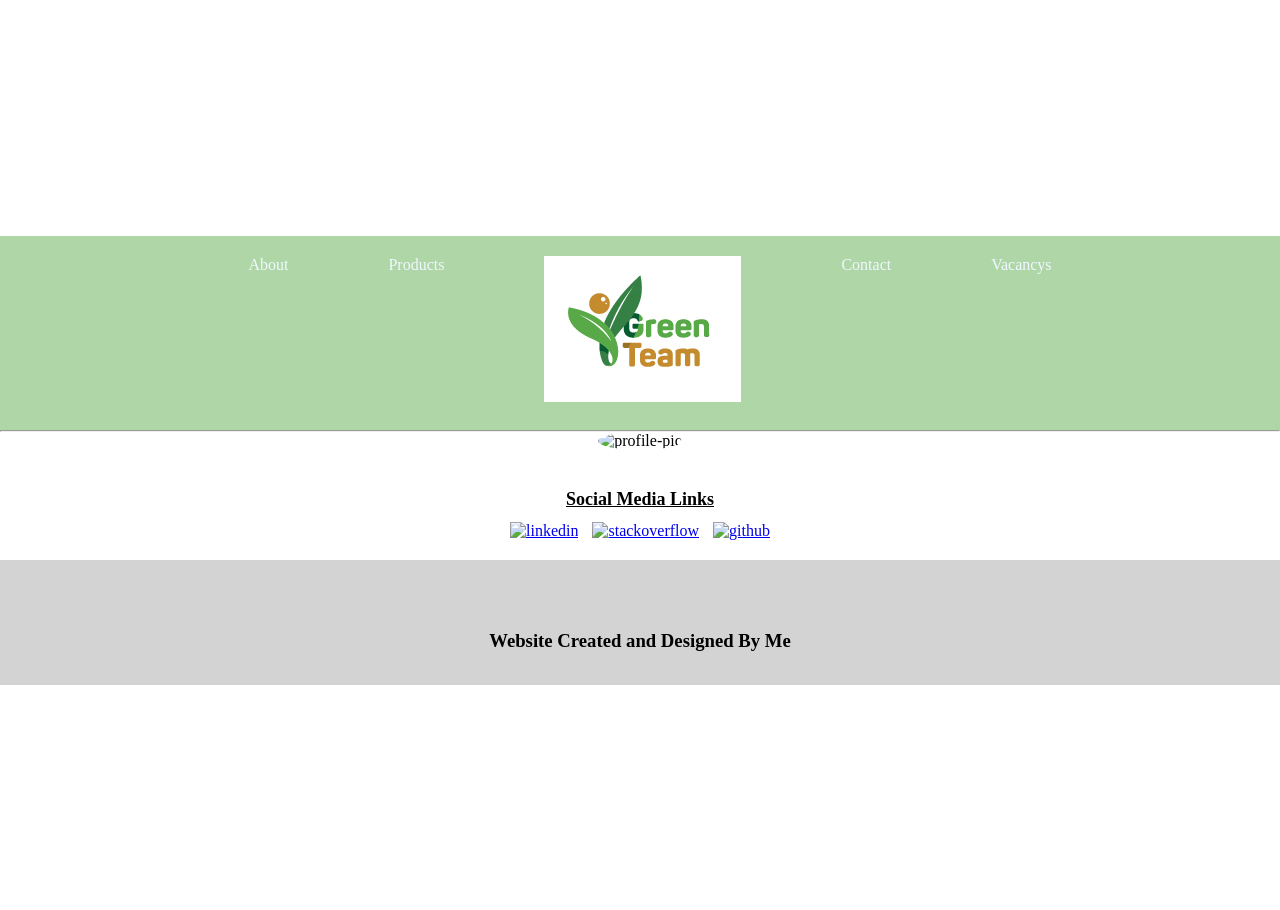
==== index.html @ f2ceae56 "files" ====
<!DOCTYPE html>
<html lang="en">
<head>
    <meta charset="UTF-8">
    <meta name="viewport" content="width=device-width, initial-scale=1.0">
    <meta http-equiv="X-UA-Compatible" content="ie=edge">
    <title>GreenTeam</title>
    <link rel="stylesheet" href="styles.css">
    <link rel="icon" type="image/png" href="images/Green Team_RGB-01 copy.png" sizes="64x64">
</head>
<body>
    <header>
        <div class="item">
            <!-- This displays the logo at the top of the page central -->
            <!-- <div class="header-background"><</div> -->
            <div class="container flexbox">
                <nav>
                <!-- This shows that the following within the tag take the user to differnt pages -->
                    <ul>
                        <!-- Sets text to heading two -->
                        <li><a href="about.html" > About </a></li>
                        <li><a href="products.html" > Products </a></li>
                        <li><a href="index.html"><img src="images/Green Team_RGB-01.jpg" alt="logo"></a></li>
                        <li><a href="contact.html" > Contact </a></li>
                        <li><a href="vacancys.html"> Vacancys </a></li>
                        <!-- These are the navigation links that take the user to each page -->
                    </ul>
                </nav>
            </div>
        </div>
    </header>    
    <hr>
        <div class="filter circles">
            <img src="images/lloyd_crawford2.jpg" alt="profile-pic" >
            <!-- Image above resized at https://squoosh.app/ -->
        </div>
        <video class="background-vid" autoplay muted loop> 
            <!-- This div is used to run the background video as a video which autoplays on a loop with the volume muted -->
                <source src="assets/coding_video.mp4" type="video/mp4">
            <!-- Video by Coverr on  "https://www.pexels.com/video/blurry-screen-853919/" --> 
        </video> 
        <nav>
            <div class="item">  
                <h1>  Lloyd Francis Crawford</h1>
                <h2 style="text-decoration: underline;"> Social Media Links </h2>
                <!-- In this h2 tag i have used a style tag to remove an over line set in the .CSS -->
                <i class="fab fa-stack-overflow"></i>              
                <a href='https://www.linkedin.com/in/lloyd-crawford-7b7501196/'><img src="images/linkedin-brands.png" alt="linkedin" style="padding-right: 10px;"></a>
                <a href='https://stackoverflow.com/users/12197291/lloydc-19' ><img src="images/stack-overflow-brands.png" alt="stackoverflow" style="padding-right: 10px;"></a> 
                <a href='https://github.com/LloydCrawford'><img src="images/github-brands.png" alt="github"></a>  
                <!-- Icons made by "https://www.fontawesome.com/icons/" and resized using "https://squoosh.app/editor" -->
            </div>
        </nav>        
    <footer>
        <br>
        <h3> Website Created and Designed By Me </h3>
    </footer>
</body>
</html>
---- styles.css ----
h1 {
    font-family: 'Ibarra Real Nova', cursive;
    color: white;
    text-decoration: underline;
} /* this sets the main headings to white with a simpe underline in a "Ibarra Real Nova" font */

h2{
    font-family: 'Times New Roman', Times, serif;
    color:black;
    padding: 12px;
    text-decoration: overline underline;
    font-size: 18px;
} /* this sets heading 2 to have a line above and below the text as well as setting the padding and font size in "Times New Roman" */


h3{
    font-family: 'Times New Roman', Times, serif;
    color: black;
    padding-top: 20px;
    padding-bottom: 0px;
} /* very simpily sete the colour to white and the font to "times New Roman" */

                                                                            /* Images */
.circles img{
    border-radius: 85%;
    filter: grayscale(0);
} /* sets the profile picture to a circle */

div.filter :hover{
    border-style: none;
    border-radius: 100%;
    transition: background-size 0.3s ease;
    filter: grayscale(5);
    transition: background-size 0.3s ease; 
} /* when the user hovers over the circle image it now becomes greyscaled */

div.item { 
    border-radius: 100%;
    list-style: none;
    align-content: center;
 } /* sets out an area for the in which the media links are located */

@media only screen and (max-width:767px){
    nav .item a{
        display: none;
    }

    .item{
        padding-top: 5px;
    }
}/*This removes the media links from the modie view for the index due to them already being visible */

                                                                        /* Background Video */
.header-background{
    justify-content: center;
    align-items: center;
    background: rgba(0, 0, 0, 0.25);
    background-image: linear-gradient(
        270deg,
        rgba(0, 0, 0, 0.301),
        rgba(61, 61, 61, 0.685)
    );
    height: 100%;
    width: 100%;
    align-items: center;
    overflow: hidden; 
    margin-top: 150px;
} /* this sets the backround for where the video will be positioned */

.background-vid{
    position: fixed;
    z-index: -1;
    top: 50%;
    left: 50%;
    transform: translate(-50%, -50%);
    min-width: 100%;
    min-height: 100%;
} /* this sets where the video will be placed at the top of the page */

.container {
    text-decoration: none;
    margin: 0px 10px;
    position: relative;
    z-index: 1;
    color: aliceblue;
    list-style: none;
  

}

@media only screen and (max-width: 767px) {
    video {
      display:none;
      
    }

    .header-background{
        display: flex;
        justify-content: center;
        align-items: center;
        background: rgba(0, 0, 0, 0.25);
        background-image: linear-gradient(
            270deg,
            rgba(0, 0, 0, 0.301),
            rgba(133, 122, 122, 0.685)
        );
        height: 100%;
        width: 100%;
        position: relative;
        overflow: hidden; 
        margin-top: 70px;
       
    }  
}/* in order to hide the background video on mobile i found this @media at https://ctrlq.org/code/19651-background-video-css i did this
due to the difficulty i was having getting the video to resize for a mobile view */


                                                                            /* Navigation */
nav{
    margin: 20px;
    margin-top: 0px;
    left: 50%;
    text-align: center;
} /* sets margin to 20px for the navigaton */

.downloads {
    background-color: lightgray;
    text-align: center;
    display: inline-block;
    padding: 12px 28px;
    margin-left: 20px;
    margin-right: 20px;
    background-image: linear-gradient(
        270deg,
        rgba(241, 92, 92, 0.301),
        rgba(63, 63, 63, 0.692)
    );
} /* Creates a button for the dowload links to sit on */

li{
    text-align: center;
    height: auto;
    float: left;
    margin-right: 0px;
    padding: 0px 30px;
    margin-left: 20px;
    text-decoration-color: white;
}
/* The li fuction is used to define a list of data, i have used it to set where it sits on the page */ 

li a{
    position: relative;
    text-decoration-color: white;
}

ul{
    overflow: auto;
    list-style-type: none;
    margin-bottom: 0;
    margin-top: 20px;
    display: inline-block;

}/* ul contors how the list is created and sits together */

@media only screen and (max-width: 700px) {
    li{
        padding:10px;
    }
    nav{
        margin-bottom: 0px;
    }
    .grid_portfolio{
        margin-bottom: 20px;
    }
    .grid_cv{
        margin-top: 20px;
    }
}/* this media query removes padding from the list when on a mobile device so it sits tighter */

@media only screen and (min-width:700px){
    .grid_cv{
        margin-top: 100px;
    }
    .grid_portfolio{
        margin-bottom: 140px;
    }
}/* this media query adds padding to the list when on a desktop so it sits tighter */


                                                                            /* Portofolio Grid Basic code taken from Week 6 Example */

.grid-image{
    max-width: auto;
    border-radius: 5px;
    overflow: hidden;
    position: relative;
    height: auto; 
    z-index: 1;
    transform: translate(0);
    
} /* sets the sizing of the images which will be on the grid */

.grid_portfolio{
    display: grid;
    grid-template-columns: repeat(auto-fit, minmax(300px, 1fr));
    grid-gap: 1.5rem;
    grid-auto-rows: minmax(150px, auto);
    align-items: center;
    margin-left: 20px;
    margin-right: 20px;
} /* sets the properties for the grid including the columns on the portfolio page*/

.grid_cv{
    display: grid;
    grid-template-columns: repeat(auto-fit, minmax(300px, 1fr));
    grid-gap: 1.5rem;
    grid-auto-rows: minmax(150px, auto);
    align-items: center;
    margin-left: 20px;
    margin-right: 20px;
    margin-top: 20px;
}/* sets the properties of the grid including the colums on the cv pag */

.description{
    position: relative;
    text-align: center;
}/* sets the sizing of the descriptions on the portfolio page */

.central{
    transition: .5s ease;
    opacity: 0;
    position: fixed;
    top: 50%;
    left: 50%;
    transform: translate(-50%, -50%);
    z-index: 20;
 }/* used to center the description in the middle of the image */

.grid-image :hover{
    filter: blur(2px);
}/* when the user hovers over the image it blurs the picture drawing attention to the text */

.description:hover {
    opacity: 1;
}/* when a user hovers over the image it displays the text dscription */


                        /*  original selector .CSS credited to style shift at https://codepen.io/EvyatarDa/pen/waKXMd CSS Line 231-264 */
div.container{
    margin: 0 auto;
    text-align: center;
    list-style: none;
} 

div.container a {
    text-decoration: none;
    margin: 0px 10px;
    position: relative;
    z-index: 1;
    cursor: none;
    color: aliceblue;
}

div.selector{
    position: relative;
    transform: translateX(0);
}

div.selector a:before, div.selector a:after {
    position: fixed;
    width: 78px;
    height: 28px;
    border: 4px solid rgb(255, 177, 177);
    transform: translateX(-50%) translateY(-50%) scale(0.8);
    background: transparent;
    content: "";
    opacity: 0;
    transition: all 0.3s;
    z-index: 0;
    padding: 10px 10px;
    margin-top: 10px;
} /* sets how the boxes will move and there sizings */

div.selector a:after {
    filter: grayscale(1);
    border-width: 3px;
    transition: all 0.4s;
    margin-left: 41px;
} /* sets what the back box will look like */ 

div.selector a:hover:before, div.selector a:focus:before {
    opacity: 1;
    transform: translateX(-50%) translateY(-50%) scale(1);
    margin-left: 41px;
} /* sets opacity and movement */

div.selector a:hover:after, div.selector a:focus:after {
    opacity: 1;
    transform: translateX(-50%) translateY(-50%) scale(1.3);
    margin-left: 41px;
    margin-top: 10px;
} /* sets opacity and movement */

@media only screen and (max-width: 800px){
    div.selector a{
        padding: 0;
        margin: 0;
        opacity: 0;
        cursor: cell;
        width: 60px;
        height: 20px;
    }
} /* This @media is used to hide the selectors on mobile device */

                                /* Contact Page redit to ssbalakumar on codepen.io at https://codepen.io/ssbalakumar/pen/uzDIA?editors=1100 where the orginla code was altered from */

.contact-page{
    align-items: center;
    height: auto;
    display: flex;
    flex-direction: column
} /* sets hwo the contact section will sit on the page */

.contact-box{
     border: medium none !important;
     margin: auto;
     min-width: auto;
     padding: 0;
     height: auto; 
     border-radius: 50%;
} /* Sets how each box should be positioned */
 
input{
    font-size: 25px;
    font-size-adjust: none;
    border-radius:30px;
    text-align: center
} /* sets the input texts and curved box edges */

textarea{
    font-size-adjust: none;
    border-radius: 10px;
    min-width: 295px;
    min-height: 245px;
    text-align: left;
}/* sets text varibles */

input[type=submit]{
    font-size: 25px;
    background-image: linear-gradient(
        270deg,
        rgba(0, 0, 0, 0.301),
        rgba(61, 61, 61, 0.685)
    );
}/* Sets the submit buttons colours and font sixe */


.button{
     cursor:pointer;
     width:auto;
     border: white;
     background:#0CF;
     color:#FFF;
     margin:0 0 5px;
     padding:20px;
}/* determines how the submit button shall look */



                                                                                /* FlexBoxes */

.flexbox{
    display: flex;
    align-content: flex-start;
    justify-content: left;
    grid-column: auto;
    flex-direction: column;
}/* flex box is used to make coloums of text flexible and responsive */

                                                                                /* Layout */

*{
    padding: 0;
    margin: 0;
}/* sets the standard padding and margins to 0 */

head{
    margin-top: 1rem;
    margin-bottom: 1rem;
} /* sets margin heights for the header */

header{
    background: #58a946;
    background-color: #58a94679 
}

body{
    text-align: center;
    align-content: center;
    padding: 0px;
    margin-top: 10px;
    min-height: 100vh;
    
} /* sets content algnment padding and top margin for the body */

footer{
    position: relative;
    align-content: center;
    background-color: rgba(124, 121, 121, 0.329);
    bottom: 0;
    min-width: 100vw;
    height: 125px;
}/* sets content algnment padding and top margin for the footer */

footer a{
    padding: 30px;
}
/* sets spacing for the media icons */

html{
    background-color:white;
    cursor: cell;
   
    text-decoration-color: white;
} /* sets feautres fo the whole html document including cursor, background colour and gradient */


 @media only screen and (max-width: 767px){
    html{
         background-color: black;
         background-image: linear-gradient(
            90deg,
            rgba(0, 0, 0, 0.301),
            rgba(121, 119, 119, 0.692)
        );
    }
    
    body{
        padding-bottom: 130px;
        margin-top: 3px;
        transform: translate(0);
        min-height: 80vh;
    }

    footer{
        margin-top: 0px;
    }

    footer a{
        padding: 0;
        height: 10px;
        width: 10px;
    }
}/* sets html background for mobile devices as well as sizing and padding for the media icons */
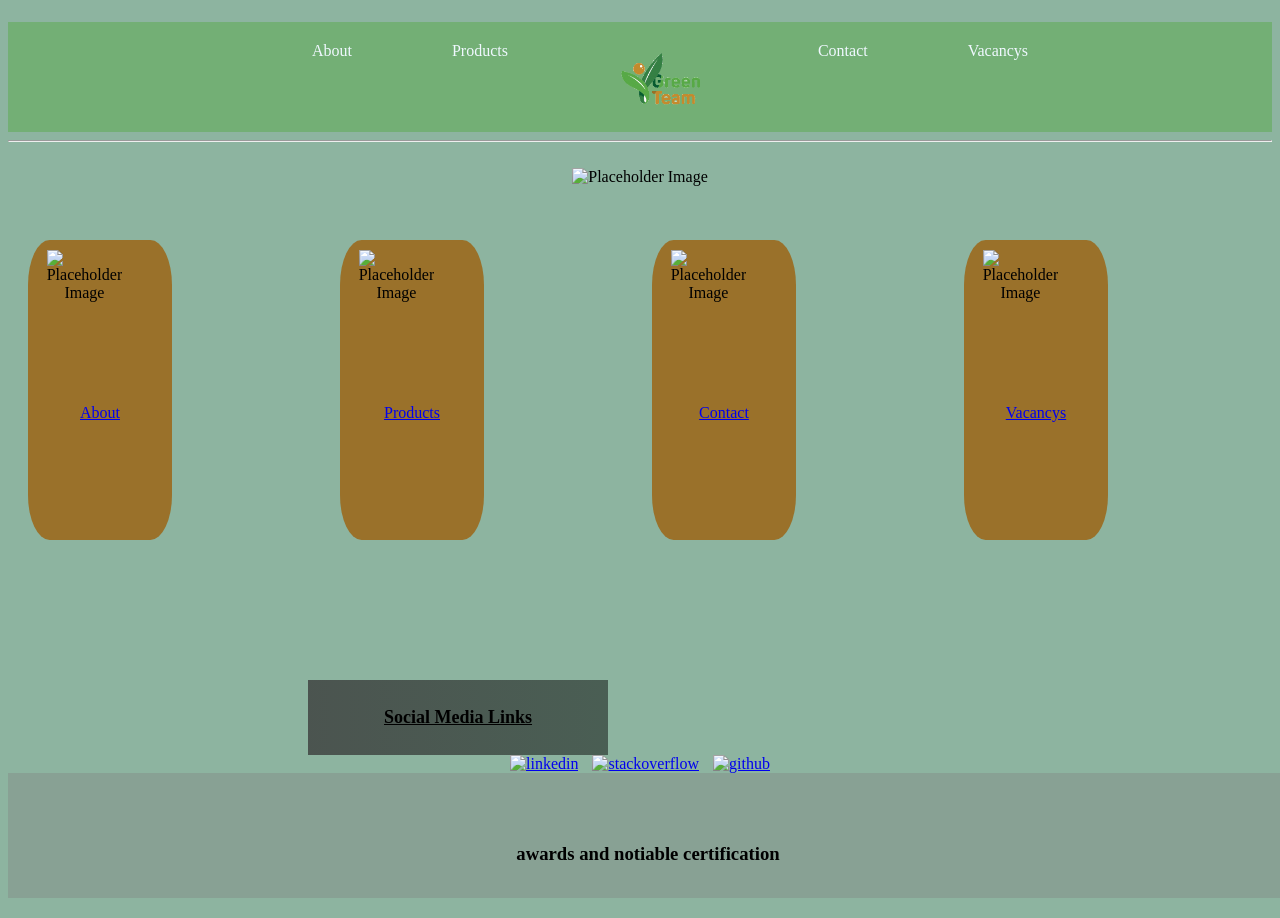
==== commit 44facfa1: "update" ====
--- a/index.html
+++ b/index.html
@@ -5,7 +5,7 @@
     <meta name="viewport" content="width=device-width, initial-scale=1.0">
     <meta http-equiv="X-UA-Compatible" content="ie=edge">
     <title>GreenTeam</title>
-    <link rel="stylesheet" href="styles.css">
+    <link rel="stylesheet" href="styles/styles.css">
     <link rel="icon" type="image/png" href="images/Green Team_RGB-01 copy.png" sizes="64x64">
 </head>
 <body>
@@ -20,7 +20,7 @@
                         <!-- Sets text to heading two -->
                         <li><a href="about.html" > About </a></li>
                         <li><a href="products.html" > Products </a></li>
-                        <li><a href="index.html"><img src="images/Green Team_RGB-01.jpg" alt="logo"></a></li>
+                        <li><a href="index.html"><img src="images/Green Team_RGB-01 copy 2.png" alt="logo" style="width: 110px"></a></li>
                         <li><a href="contact.html" > Contact </a></li>
                         <li><a href="vacancys.html"> Vacancys </a></li>
                         <!-- These are the navigation links that take the user to each page -->
@@ -30,30 +30,64 @@
         </div>
     </header>    
     <hr>
-        <div class="filter circles">
-            <img src="images/lloyd_crawford2.jpg" alt="profile-pic" >
-            <!-- Image above resized at https://squoosh.app/ -->
+    <br>
+    <img src="https://via.placeholder.com/650x400" alt="Placeholder Image" class="image">
+    <br>
+    <br>
+    <br>
+    <br>
+    <div class="grid_portfolio">
+        <div class="naviflex">
+            <div class="imagelinks">
+                <img src="https://via.placeholder.com/120x150" alt="Placeholder Image" class="image">
+            </div>
+            <br>
+            <br>
+            <br>
+            <a href ="about.html"> About </a>
         </div>
-        <video class="background-vid" autoplay muted loop> 
-            <!-- This div is used to run the background video as a video which autoplays on a loop with the volume muted -->
-                <source src="assets/coding_video.mp4" type="video/mp4">
-            <!-- Video by Coverr on  "https://www.pexels.com/video/blurry-screen-853919/" --> 
-        </video> 
-        <nav>
-            <div class="item">  
-                <h1>  Lloyd Francis Crawford</h1>
-                <h2 style="text-decoration: underline;"> Social Media Links </h2>
+        <div class="naviflex">
+            <div class="imagelinks">
+                <img src="https://via.placeholder.com/120x150" alt="Placeholder Image" class="image">
+            </div>
+            <br>
+            <br>
+            <br>
+            <a href ="products.html"> Products </a>
+        </div>
+        <div class="naviflex">
+            <div class="imagelinks">
+                <img src="https://via.placeholder.com/120x150" alt="Placeholder Image" class="image">
+            </div>
+            <br>
+            <br>
+            <br>
+            <a href ="contact.html"> Contact </a>
+        </div>
+        <div class="naviflex">
+            <div class="imagelinks">
+                <img src="https://via.placeholder.com/120x150" alt="Placeholder Image" class="image">
+            </div>
+            <br>
+            <br>
+            <br>
+            <a href ="vacancys.html"> Vacancys </a>
+        </div>
+    </div>
+    <nav>
+        <div class="item header-background">
+            <h2 style="text-decoration: underline;"> Social Media Links </h2>
                 <!-- In this h2 tag i have used a style tag to remove an over line set in the .CSS -->
-                <i class="fab fa-stack-overflow"></i>              
-                <a href='https://www.linkedin.com/in/lloyd-crawford-7b7501196/'><img src="images/linkedin-brands.png" alt="linkedin" style="padding-right: 10px;"></a>
-                <a href='https://stackoverflow.com/users/12197291/lloydc-19' ><img src="images/stack-overflow-brands.png" alt="stackoverflow" style="padding-right: 10px;"></a> 
-                <a href='https://github.com/LloydCrawford'><img src="images/github-brands.png" alt="github"></a>  
-                <!-- Icons made by "https://www.fontawesome.com/icons/" and resized using "https://squoosh.app/editor" -->
-            </div>
-        </nav>        
+        </div>
+        <i class="fab fa-stack-overflow"></i>              
+        <a href='https://www.linkedin.com/in/lloyd-crawford-7b7501196/'><img src="images/linkedin-brands.png" alt="linkedin" style="padding-right: 10px;"></a>
+        <a href='https://stackoverflow.com/users/12197291/lloydc-19' ><img src="images/stack-overflow-brands.png" alt="stackoverflow" style="padding-right: 10px;"></a> 
+        <a href='https://github.com/LloydCrawford'><img src="images/github-brands.png" alt="github"></a>  
+                <!-- Icons made by "https://www.fontawesome.com/icons/" and resized using "https://squoosh.app/editor" --> 
+    </nav>        
     <footer>
         <br>
-        <h3> Website Created and Designed By Me </h3>
+        <h3> awards and notiable certification </h3>
     </footer>
 </body>
 </html>
--- a/styles/styles.css
+++ b/styles/styles.css
@@ -0,0 +1,457 @@
+h1 {
+    font-family: 'Ibarra Real Nova', cursive;
+    color: white;
+    text-decoration: underline;
+} /* this sets the main headings to white with a simpe underline in a "Ibarra Real Nova" font */
+
+h2{
+    font-family: 'Times New Roman', Times, serif;
+    color:black;
+    padding: 12px;
+    text-decoration: overline underline;
+    font-size: 18px;
+} /* this sets heading 2 to have a line above and below the text as well as setting the padding and font size in "Times New Roman" */
+
+
+h3{
+    font-family: 'Times New Roman', Times, serif;
+    color: black;
+    padding-top: 20px;
+    padding-bottom: 0px;
+} /* very simpily sete the colour to white and the font to "times New Roman" */
+
+                                                                            /* Images */
+.circles img{
+    border-radius: 85%;
+    filter: grayscale(0);
+} /* sets the profile picture to a circle */
+
+div.filter :hover{
+    border-style: none;
+    border-radius: 100%;
+    transition: background-size 0.3s ease;
+    filter: grayscale(5);
+    transition: background-size 0.3s ease; 
+} /* when the user hovers over the circle image it now becomes greyscaled */
+
+div.item { 
+    list-style: none;
+    align-content: center;
+ } /* sets out an area for the in which the media links are located */
+
+
+
+ .imagelinks{
+     height: 100px;
+     width: 40%;
+     margin-top: 10px;
+     margin-left: 13%;
+ }
+
+@media only screen and (max-width:767px){
+    nav .item a{
+        display: none;
+    }
+
+    .item{
+        padding-top: 5px;
+    }
+}/*This removes the media links from the modie view for the index due to them already being visible */
+
+                                                                        /* Background Video */
+.header-background{
+    align-items: center;
+    background: rgba(0, 0, 0, 0.25);
+    background-image: linear-gradient(
+        270deg,
+        rgba(0, 0, 0, 0.301),
+        rgba(61, 61, 61, 0.685)
+    );
+    width: 300px;
+    overflow: hidden; 
+    margin-left: 300px;
+    left: 50%;
+} /* this sets the backround for where the video will be positioned */
+
+
+.container {
+    text-decoration: none;
+    margin: 0px 10px;
+    position: relative;
+    z-index: 1;
+    color: aliceblue;
+    list-style: none;
+  
+
+}
+
+@media only screen and (max-width: 767px) {
+    video {
+      display:none;
+      
+    }
+
+    .header-background{
+        display: flex;
+        justify-content: center;
+        align-items: center;
+        background: rgba(0, 0, 0, 0.25);
+        background-image: linear-gradient(
+            270deg,
+            rgba(0, 0, 0, 0.301),
+            rgba(133, 122, 122, 0.685)
+        );
+        height: 100%;
+        width: 100%;
+        position: relative;
+        overflow: hidden; 
+        margin-top: 70px;
+       
+    }  
+}/* in order to hide the background video on mobile i found this @media at https://ctrlq.org/code/19651-background-video-css i did this
+due to the difficulty i was having getting the video to resize for a mobile view */
+
+
+                                                                            /* Navigation */
+nav{
+    text-align: center;
+} /* sets margin to 20px for the navigaton */
+
+.naviflex{
+    background: #9a712a;
+    height: 300px;
+    max-width: 50%;
+    border-radius: 15%;
+}
+
+.downloads {
+    background-color: lightgray;
+    text-align: center;
+    display: inline-block;
+    padding: 12px 28px;
+    margin-left: 20px;
+    margin-right: 20px;
+    background-image: linear-gradient(
+        270deg,
+        rgba(241, 92, 92, 0.301),
+        rgba(63, 63, 63, 0.692)
+    );
+} /* Creates a button for the dowload links to sit on */
+
+li{
+    text-align: center;
+    height: auto;
+    float: left;
+    margin-right: 0px;
+    padding: 0px 30px;
+    margin-left: 20px;
+    text-decoration-color: white;
+}
+/* The li fuction is used to define a list of data, i have used it to set where it sits on the page */ 
+
+li a{
+    position: relative;
+    text-decoration-color: white;
+}
+
+ul{
+    overflow: auto;
+    list-style-type: none;
+    margin-bottom: 0;
+    margin-top: 20px;
+    display: inline-block;
+
+}/* ul contors how the list is created and sits together */
+
+@media only screen and (max-width: 700px) {
+    li{
+        padding:10px;
+    }
+    nav{
+        margin-bottom: 0px;
+    }
+    .grid_portfolio{
+        margin-bottom: 20px;
+    }
+    .grid_cv{
+        margin-top: 20px;
+    }
+}/* this media query removes padding from the list when on a mobile device so it sits tighter */
+
+@media only screen and (min-width:700px){
+    .grid_cv{
+        margin-top: 100px;
+    }
+    .grid_portfolio{
+        margin-bottom: 140px;
+    }
+}/* this media query adds padding to the list when on a desktop so it sits tighter */
+
+
+                                                                            /* Portofolio Grid  */
+
+.grid-image{
+    max-width: auto;
+    border-radius: 5px;
+    overflow: hidden;
+    position: relative;
+    height: auto; 
+    z-index: 1;
+    transform: translate(0);
+    
+} /* sets the sizing of the images which will be on the grid */
+
+.grid_portfolio{
+    display: grid;
+    grid-template-columns: repeat(auto-fit, minmax(150px, 1fr));
+    grid-gap: 1.5rem;
+    grid-auto-rows: minmax(150px, auto);
+    align-items: center;
+    margin-left: 20px;
+    margin-right: 20px;
+    left: 50%;
+} /* sets the properties for the grid including the columns on the portfolio page*/
+
+.grid_about{
+    display: grid;
+    grid-template-columns: repeat(auto-fit, minmax(300px, 1fr));
+    grid-gap: 1.5rem;
+    grid-auto-rows: minmax(150px, auto);
+    align-items: center;
+    margin-left: 20px;
+    margin-right: 20px;
+    margin-top: 20px;
+}/* sets the properties of the grid including the colums on the cv pag */
+
+.description{
+    position: relative;
+    text-align: center;
+}/* sets the sizing of the descriptions on the portfolio page */
+
+.central{
+    transition: .5s ease;
+    opacity: 0;
+    position: fixed;
+    top: 50%;
+    left: 50%;
+    transform: translate(-50%, -50%);
+    z-index: 20;
+ }/* used to center the description in the middle of the image */
+
+.grid-image :hover{
+    filter: blur(2px);
+}/* when the user hovers over the image it blurs the picture drawing attention to the text */
+
+.description:hover {
+    opacity: 1;
+}/* when a user hovers over the image it displays the text dscription */
+
+
+                        /*  original selector .CSS credited to style shift at https://codepen.io/EvyatarDa/pen/waKXMd CSS Line 231-264 */
+div.container{
+    margin: 0 auto;
+    text-align: center;
+    list-style: none;
+} 
+
+div.container a {
+    text-decoration: none;
+    margin: 0px 10px;
+    position: relative;
+    z-index: 1;
+    color: aliceblue;
+}
+
+div.selector{
+    position: relative;
+    transform: translateX(0);
+}
+
+div.selector a:before, div.selector a:after {
+    position: fixed;
+    width: 78px;
+    height: 28px;
+    border: 4px solid rgb(255, 177, 177);
+    transform: translateX(-50%) translateY(-50%) scale(0.8);
+    background: transparent;
+    content: "";
+    opacity: 0;
+    transition: all 0.3s;
+    z-index: 0;
+    padding: 10px 10px;
+    margin-top: 10px;
+} /* sets how the boxes will move and there sizings */
+
+div.selector a:after {
+    filter: grayscale(1);
+    border-width: 3px;
+    transition: all 0.4s;
+    margin-left: 41px;
+} /* sets what the back box will look like */ 
+
+div.selector a:hover:before, div.selector a:focus:before {
+    opacity: 1;
+    transform: translateX(-50%) translateY(-50%) scale(1);
+    margin-left: 41px;
+} /* sets opacity and movement */
+
+div.selector a:hover:after, div.selector a:focus:after {
+    opacity: 1;
+    transform: translateX(-50%) translateY(-50%) scale(1.3);
+    margin-left: 41px;
+    margin-top: 10px;
+} /* sets opacity and movement */
+
+@media only screen and (max-width: 800px){
+    div.selector a{
+        padding: 0;
+        margin: 0;
+        opacity: 0;
+        cursor: cell;
+        width: 60px;
+        height: 20px;
+    }
+} /* This @media is used to hide the selectors on mobile device */
+
+                                /* Contact Page redit to ssbalakumar on codepen.io at https://codepen.io/ssbalakumar/pen/uzDIA?editors=1100 where the orginla code was altered from */
+
+.contact-page{
+    align-items: center;
+    height: auto;
+    display: flex;
+    flex-direction: column
+} /* sets hwo the contact section will sit on the page */
+
+.contact-box{
+     border: medium none !important;
+     margin: auto;
+     min-width: auto;
+     padding: 0;
+     height: auto; 
+     border-radius: 50%;
+} /* Sets how each box should be positioned */
+ 
+input{
+    font-size: 25px;
+    font-size-adjust: none;
+    border-radius:30px;
+    text-align: center
+} /* sets the input texts and curved box edges */
+
+textarea{
+    font-size-adjust: none;
+    border-radius: 10px;
+    min-width: 295px;
+    min-height: 245px;
+    text-align: left;
+}/* sets text varibles */
+
+input[type=submit]{
+    font-size: 25px;
+    background-image: linear-gradient(
+        270deg,
+        rgba(0, 0, 0, 0.301),
+        rgba(61, 61, 61, 0.685)
+    );
+}/* Sets the submit buttons colours and font sixe */
+
+
+.button{
+     cursor:pointer;
+     width:auto;
+     border: white;
+     background:#0CF;
+     color:#FFF;
+     margin:0 0 5px;
+     padding:20px;
+}/* determines how the submit button shall look */
+
+
+
+                                                                                /* FlexBoxes */
+
+.flexbox{
+    display: flex;
+    align-content: flex-start;
+    justify-content: left;
+    grid-column: auto;
+    flex-direction: column;
+}/* flex box is used to make coloums of text flexible and responsive */
+
+                                                                                /* Layout */
+
+
+
+head{
+    margin-top: 1rem;
+    margin-bottom: 1rem;
+} /* sets margin heights for the header */
+
+header{
+    background: #58a94679;
+    background-color: #58a94679;
+    background-image: linear-gradient(
+        90deg
+        #58a94679,
+        #7dff6079,
+        #58a94679
+    );
+}
+
+body{
+    text-align: center;
+    align-content: center;
+    padding: 0px;
+    margin-top: 10px;
+    min-height: 100vh;
+    
+} /* sets content algnment padding and top margin for the body */
+
+footer{
+    position: relative;
+    align-content: center;
+    background-color: rgba(124, 121, 121, 0.329);
+    bottom: 0;
+    min-width: 100vw;
+    height: 125px;
+}/* sets content algnment padding and top margin for the footer */
+
+footer a{
+    padding: 30px;
+}
+/* sets spacing for the media icons */
+
+html{
+    background-color:#075c3075;
+    cursor: cell;
+    text-decoration-color: white;
+} /* sets feautres fo the whole html document including cursor, background colour and gradient */
+
+
+ @media only screen and (max-width: 767px){
+    html{
+         background-color: black;
+         background-image: linear-gradient(
+            90deg,
+            rgba(0, 0, 0, 0.301),
+            rgba(121, 119, 119, 0.692)
+        );
+    }
+    
+    body{
+        padding-bottom: 130px;
+        margin-top: 3px;
+        transform: translate(0);
+        min-height: 80vh;
+    }
+
+    footer{
+        margin-top: 0px;
+    }
+
+    footer a{
+        padding: 0;
+        height: 10px;
+        width: 10px;
+    }
+}/* sets html background for mobile devices as well as sizing and padding for the media icons */
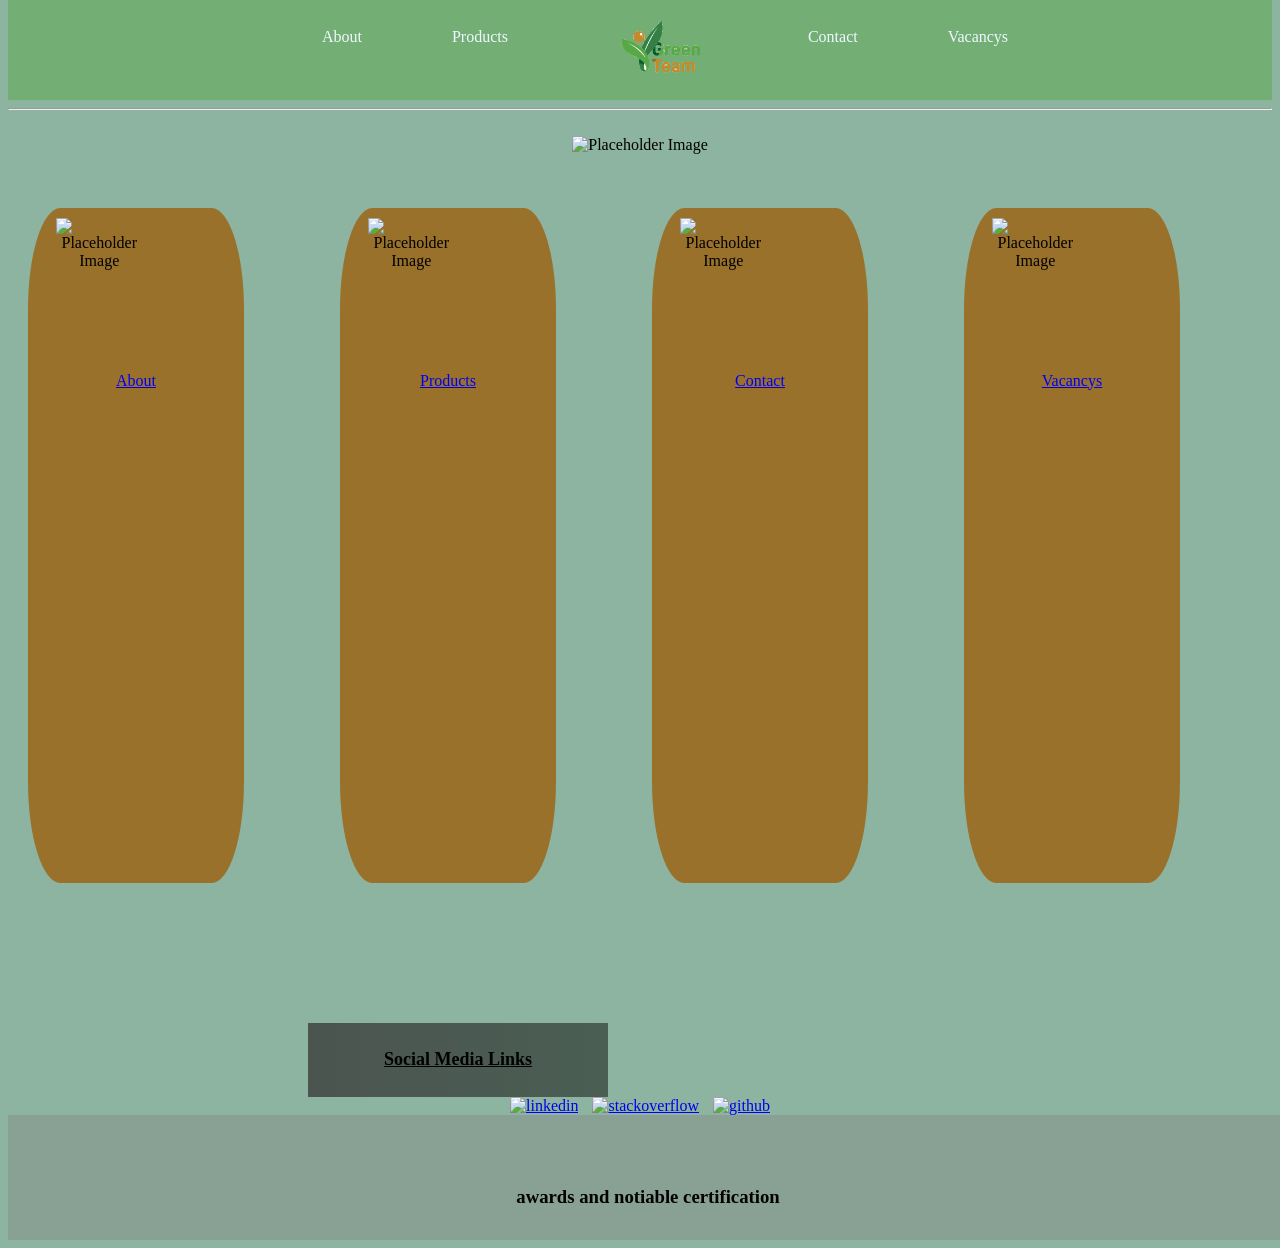
==== commit 80a31cc0: "layout" ====
--- a/index.html
+++ b/index.html
@@ -18,11 +18,11 @@
                 <!-- This shows that the following within the tag take the user to differnt pages -->
                     <ul>
                         <!-- Sets text to heading two -->
-                        <li><a href="about.html" > About </a></li>
-                        <li><a href="products.html" > Products </a></li>
+                        <li><a href="about.html" ><br> About </a></li>
+                        <li><a href="products.html" ><br>Products </a></li>
                         <li><a href="index.html"><img src="images/Green Team_RGB-01 copy 2.png" alt="logo" style="width: 110px"></a></li>
-                        <li><a href="contact.html" > Contact </a></li>
-                        <li><a href="vacancys.html"> Vacancys </a></li>
+                        <li><a href="contact.html" ><br> Contact </a></li>
+                        <li><a href="vacancys.html"><br> Vacancys </a></li>
                         <!-- These are the navigation links that take the user to each page -->
                     </ul>
                 </nav>
@@ -31,7 +31,7 @@
     </header>    
     <hr>
     <br>
-    <img src="https://via.placeholder.com/650x400" alt="Placeholder Image" class="image">
+    <img src="https://via.placeholder.com/700x500" alt="Placeholder Image" class="image">
     <br>
     <br>
     <br>
@@ -39,7 +39,7 @@
     <div class="grid_portfolio">
         <div class="naviflex">
             <div class="imagelinks">
-                <img src="https://via.placeholder.com/120x150" alt="Placeholder Image" class="image">
+                <img src="https://via.placeholder.com/180x300" alt="Placeholder Image" class="image">
             </div>
             <br>
             <br>
@@ -48,7 +48,7 @@
         </div>
         <div class="naviflex">
             <div class="imagelinks">
-                <img src="https://via.placeholder.com/120x150" alt="Placeholder Image" class="image">
+                <img src="https://via.placeholder.com/180x300" alt="Placeholder Image" class="image">
             </div>
             <br>
             <br>
@@ -57,7 +57,7 @@
         </div>
         <div class="naviflex">
             <div class="imagelinks">
-                <img src="https://via.placeholder.com/120x150" alt="Placeholder Image" class="image">
+                <img src="https://via.placeholder.com/180x300" alt="Placeholder Image" class="image">
             </div>
             <br>
             <br>
@@ -66,7 +66,7 @@
         </div>
         <div class="naviflex">
             <div class="imagelinks">
-                <img src="https://via.placeholder.com/120x150" alt="Placeholder Image" class="image">
+                <img src="https://via.placeholder.com/180x300" alt="Placeholder Image" class="image">
             </div>
             <br>
             <br>
--- a/styles/styles.css
+++ b/styles/styles.css
@@ -46,6 +46,10 @@
      width: 40%;
      margin-top: 10px;
      margin-left: 13%;
+ }
+
+ .naviflex a{
+     top:50%;
  }
 
 @media only screen and (max-width:767px){
@@ -115,12 +119,13 @@
                                                                             /* Navigation */
 nav{
     text-align: center;
+    margin-top: 0px;
 } /* sets margin to 20px for the navigaton */
 
 .naviflex{
     background: #9a712a;
-    height: 300px;
-    max-width: 50%;
+    height: 75vh;
+    max-width: 75%;
     border-radius: 15%;
 }
 
@@ -158,7 +163,8 @@
     overflow: auto;
     list-style-type: none;
     margin-bottom: 0;
-    margin-top: 20px;
+    margin-top: 10px;
+    top: 50%;
     display: inline-block;
 
 }/* ul contors how the list is created and sits together */
@@ -371,12 +377,16 @@
                                                                                 /* FlexBoxes */
 
 .flexbox{
-    display: flex;
+
     align-content: flex-start;
     justify-content: left;
     grid-column: auto;
     flex-direction: column;
 }/* flex box is used to make coloums of text flexible and responsive */
+
+iframe{
+    left: 25%;
+}
 
                                                                                 /* Layout */
 
@@ -402,7 +412,7 @@
     text-align: center;
     align-content: center;
     padding: 0px;
-    margin-top: 10px;
+    margin-top: 0px;
     min-height: 100vh;
     
 } /* sets content algnment padding and top margin for the body */
@@ -425,33 +435,6 @@
     background-color:#075c3075;
     cursor: cell;
     text-decoration-color: white;
+    margin-top: 0px;
 } /* sets feautres fo the whole html document including cursor, background colour and gradient */
 
-
- @media only screen and (max-width: 767px){
-    html{
-         background-color: black;
-         background-image: linear-gradient(
-            90deg,
-            rgba(0, 0, 0, 0.301),
-            rgba(121, 119, 119, 0.692)
-        );
-    }
-    
-    body{
-        padding-bottom: 130px;
-        margin-top: 3px;
-        transform: translate(0);
-        min-height: 80vh;
-    }
-
-    footer{
-        margin-top: 0px;
-    }
-
-    footer a{
-        padding: 0;
-        height: 10px;
-        width: 10px;
-    }
-}/* sets html background for mobile devices as well as sizing and padding for the media icons */
